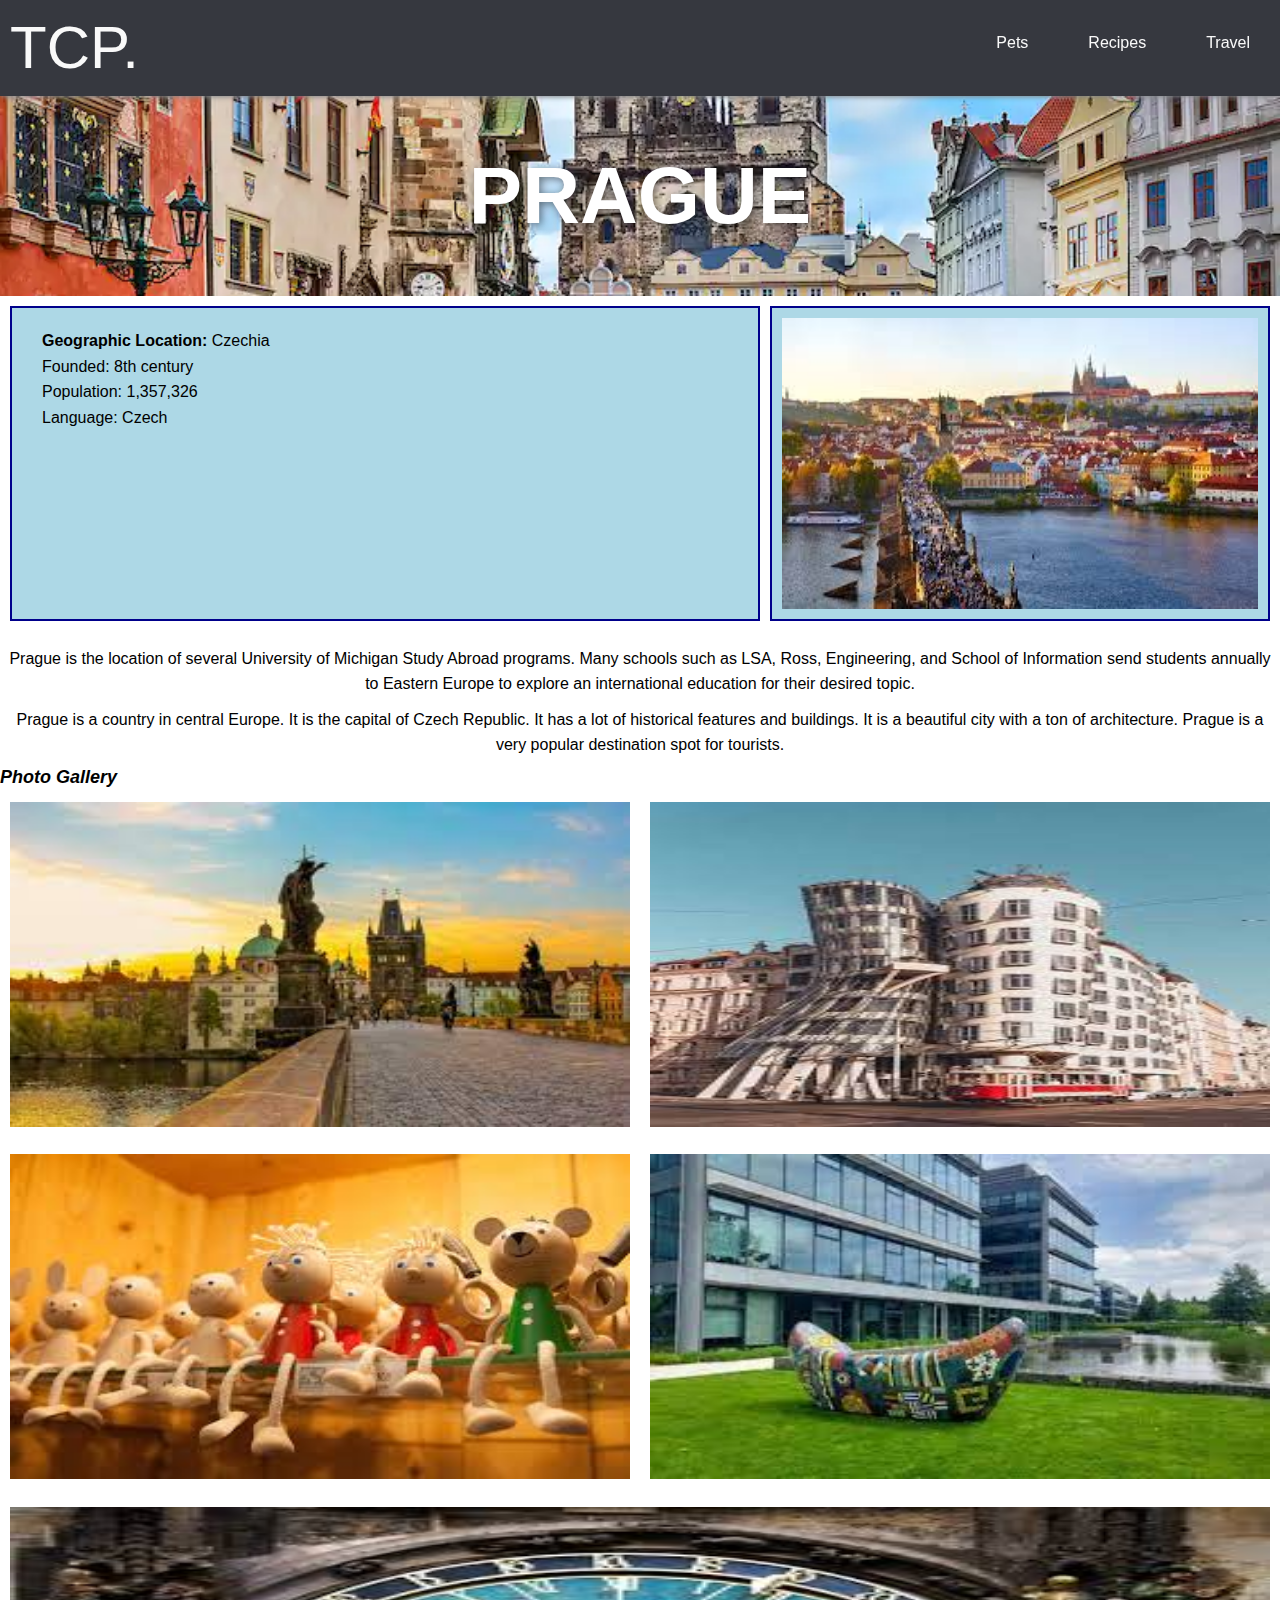
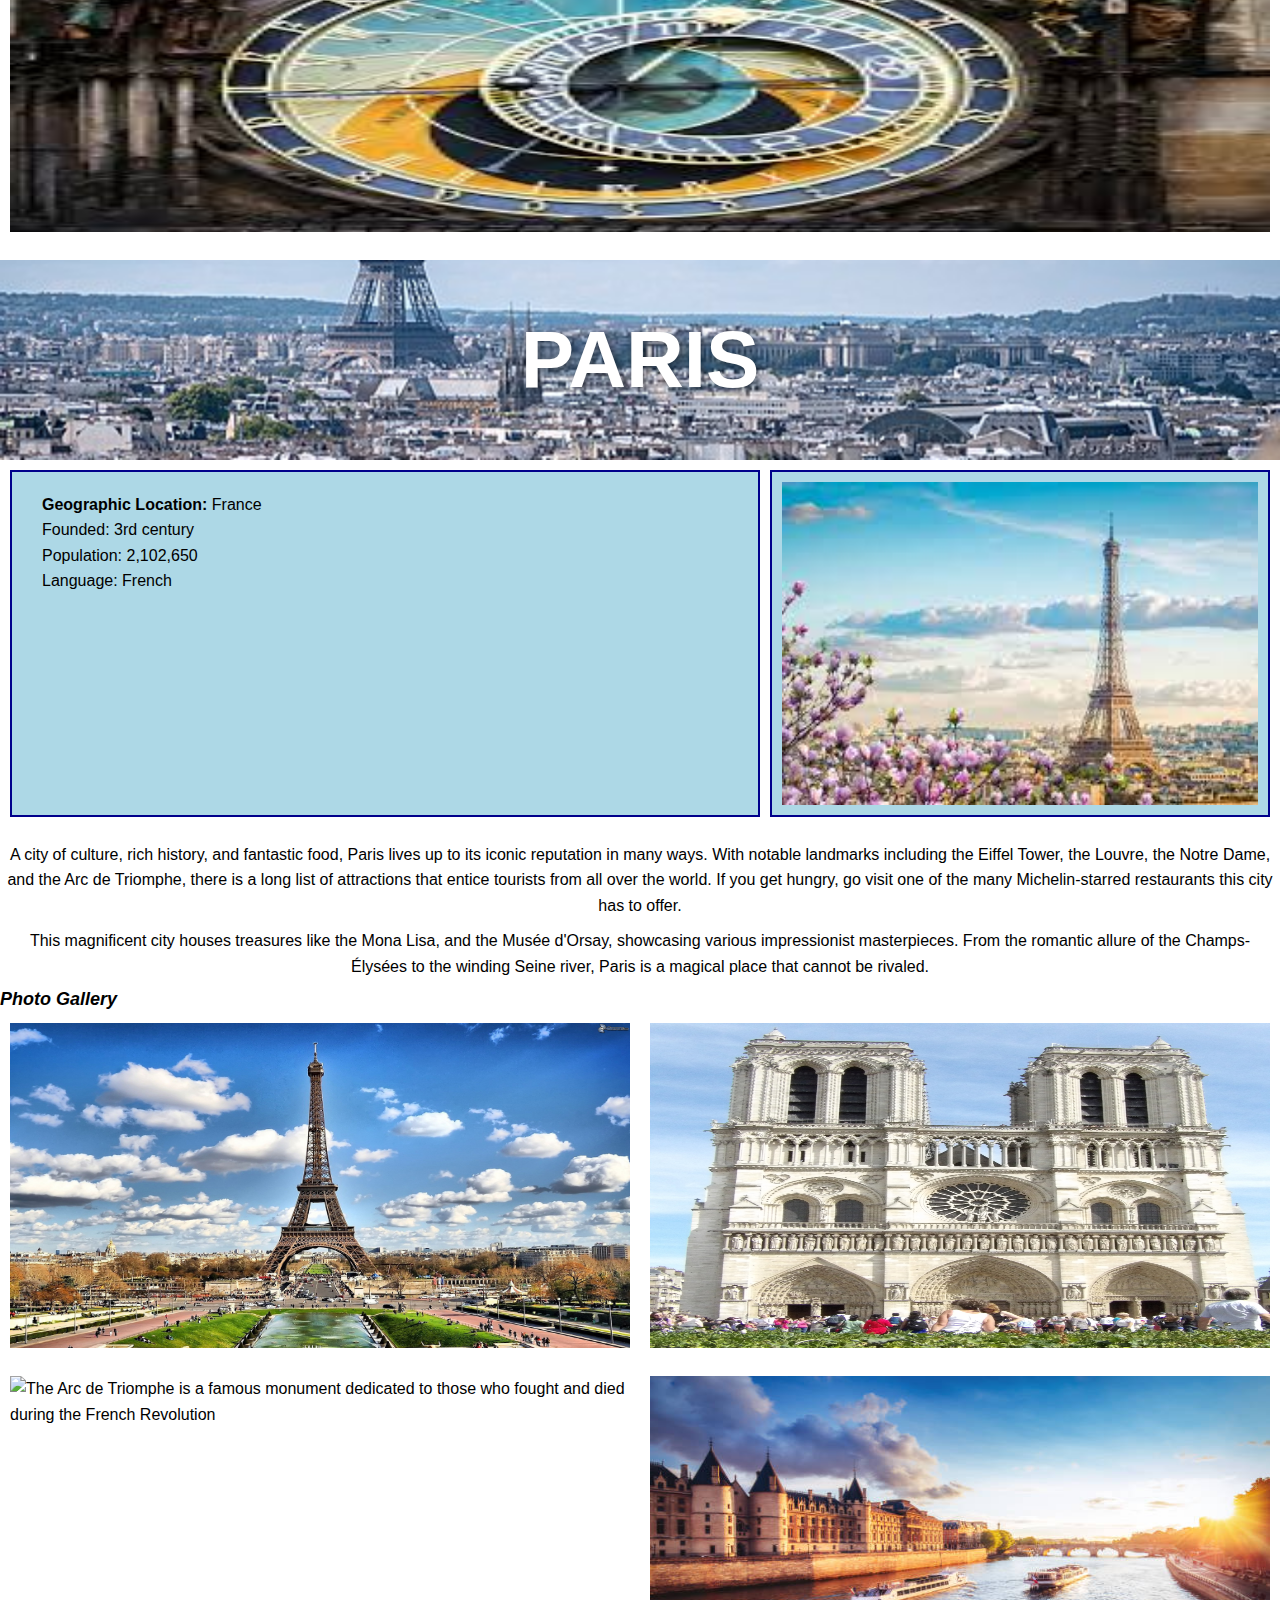
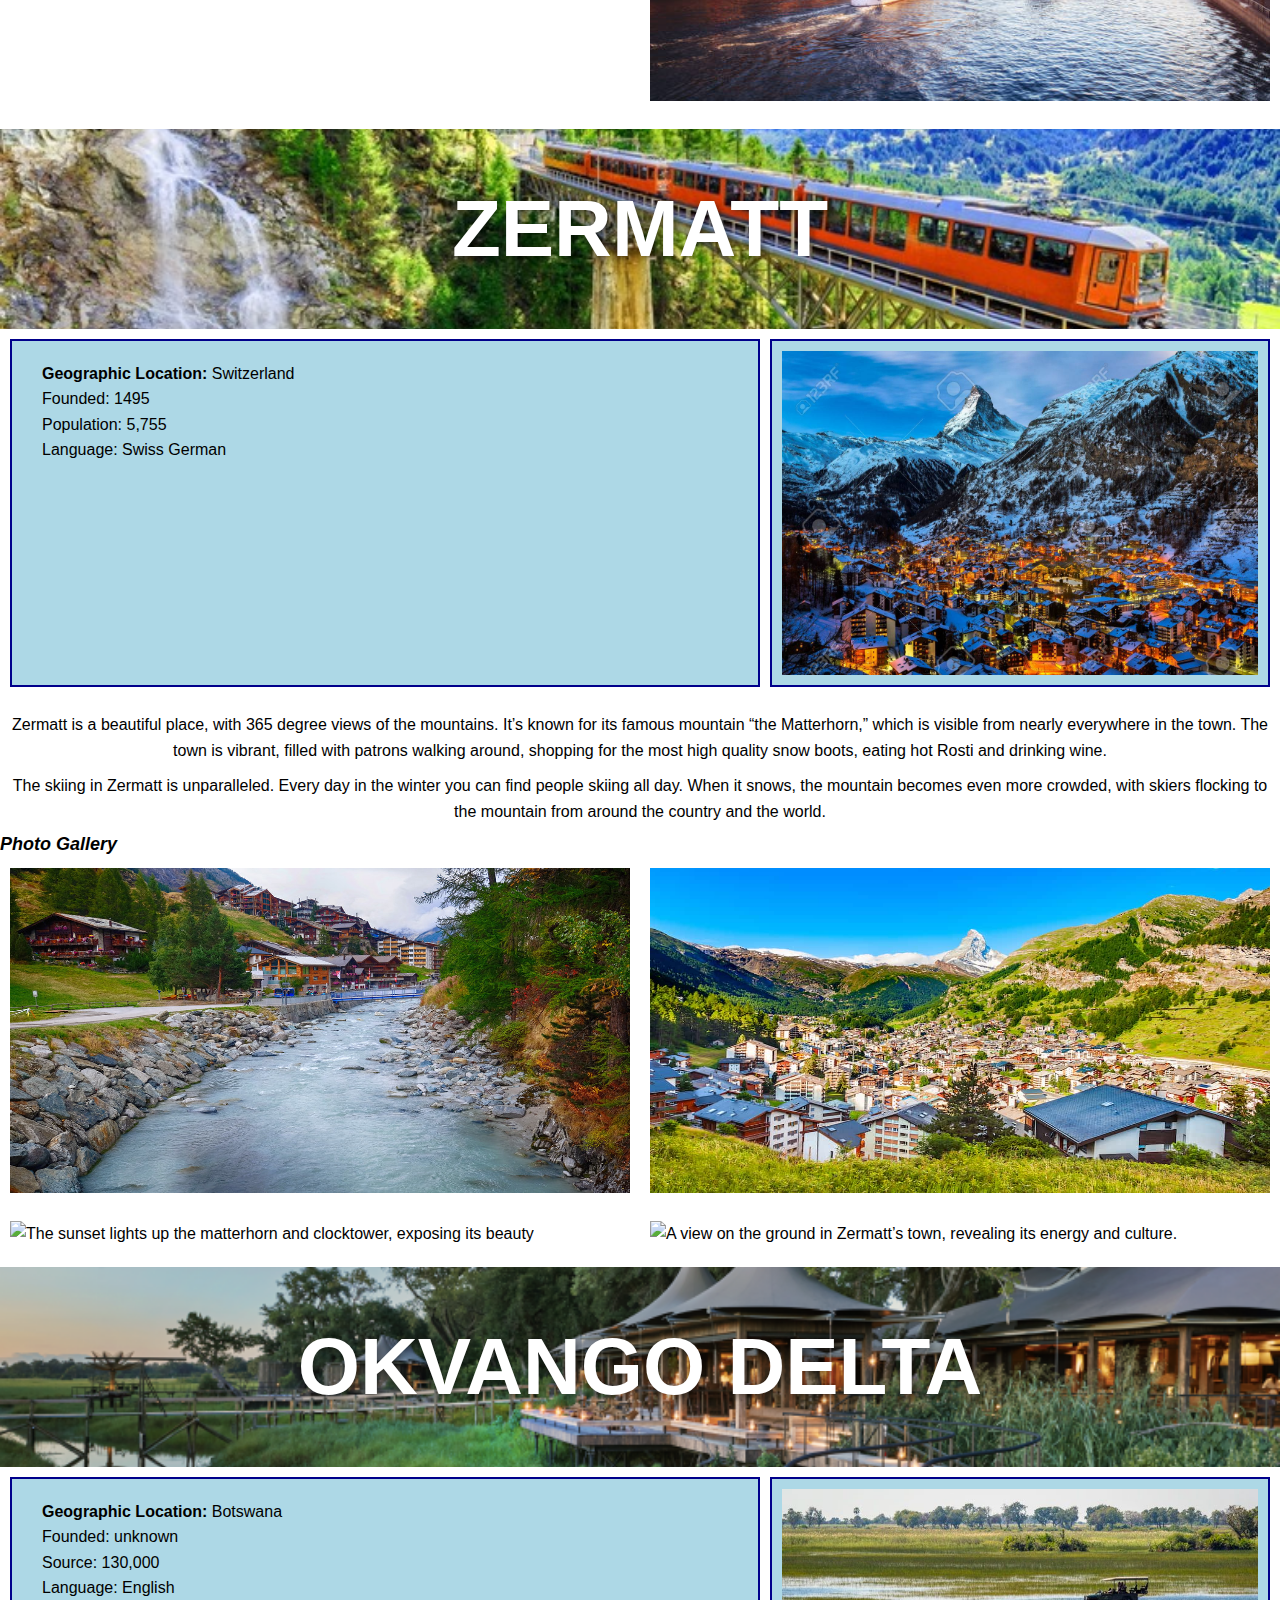
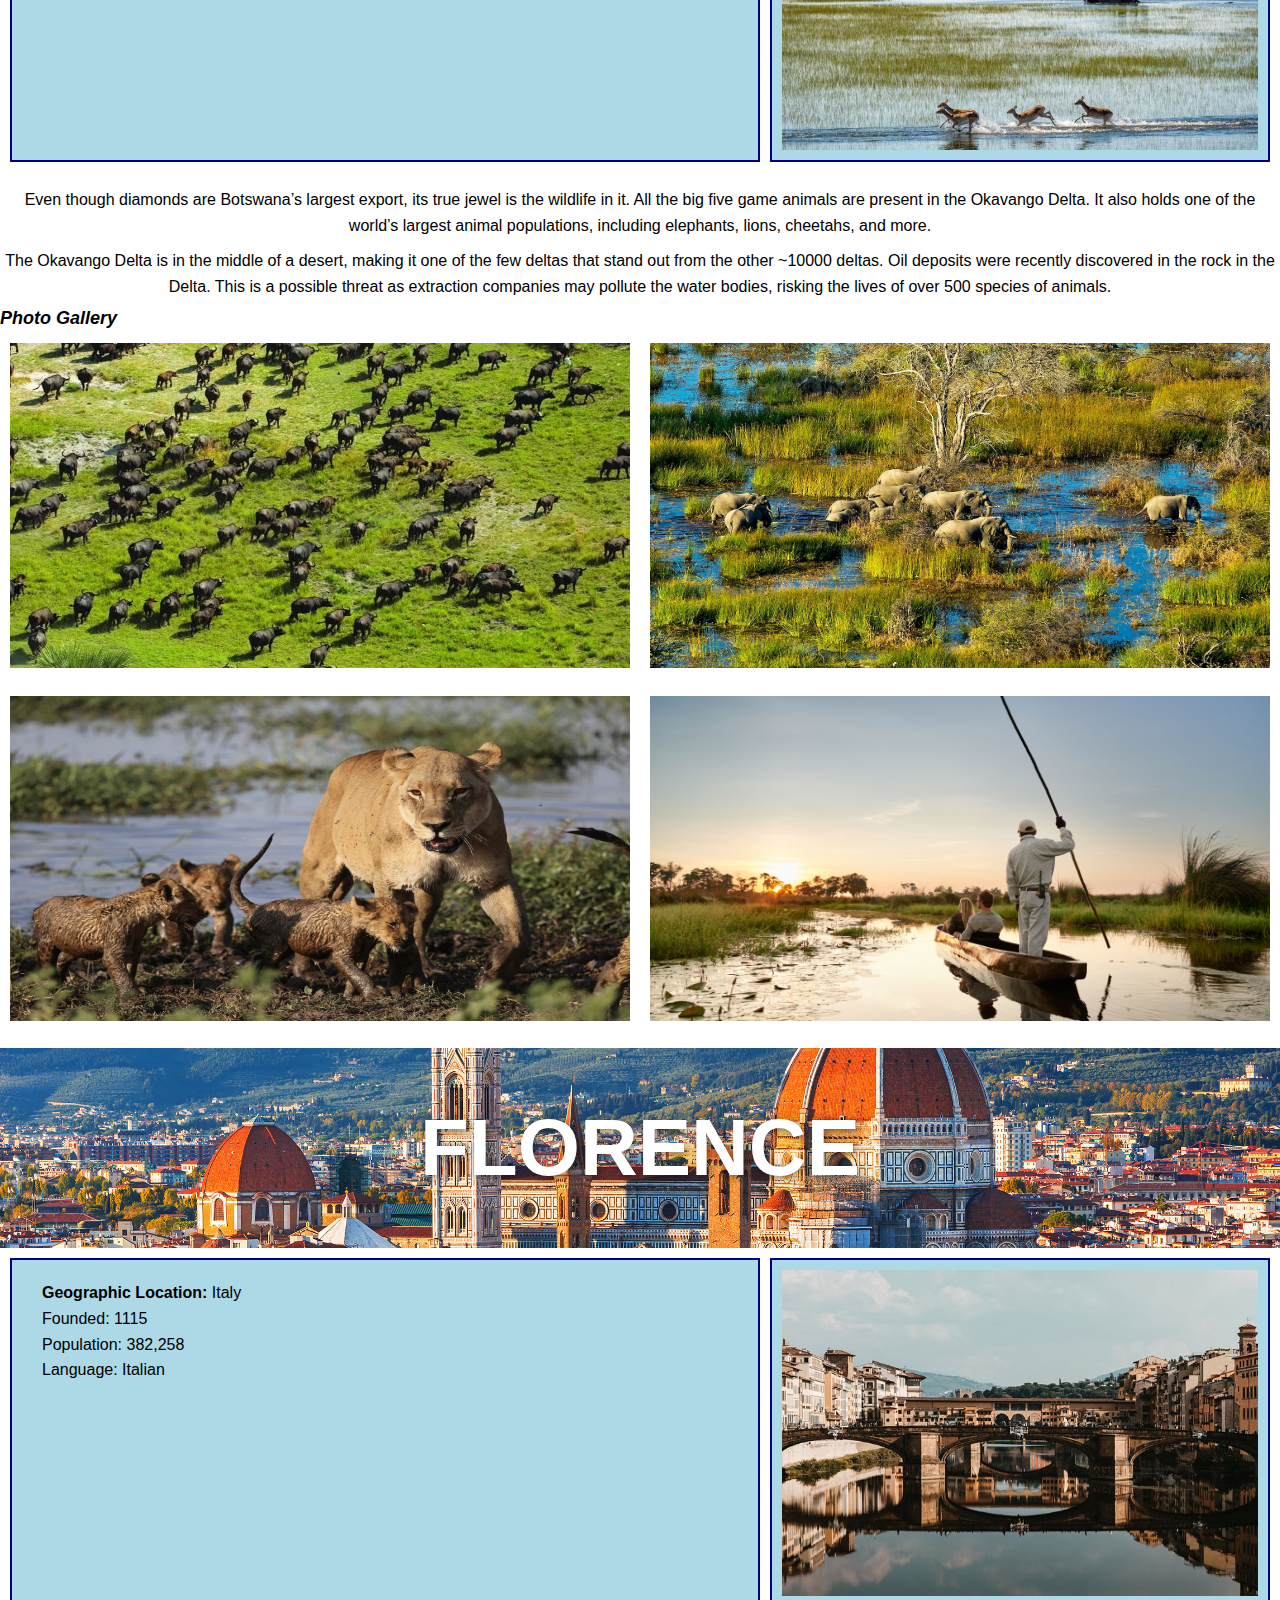
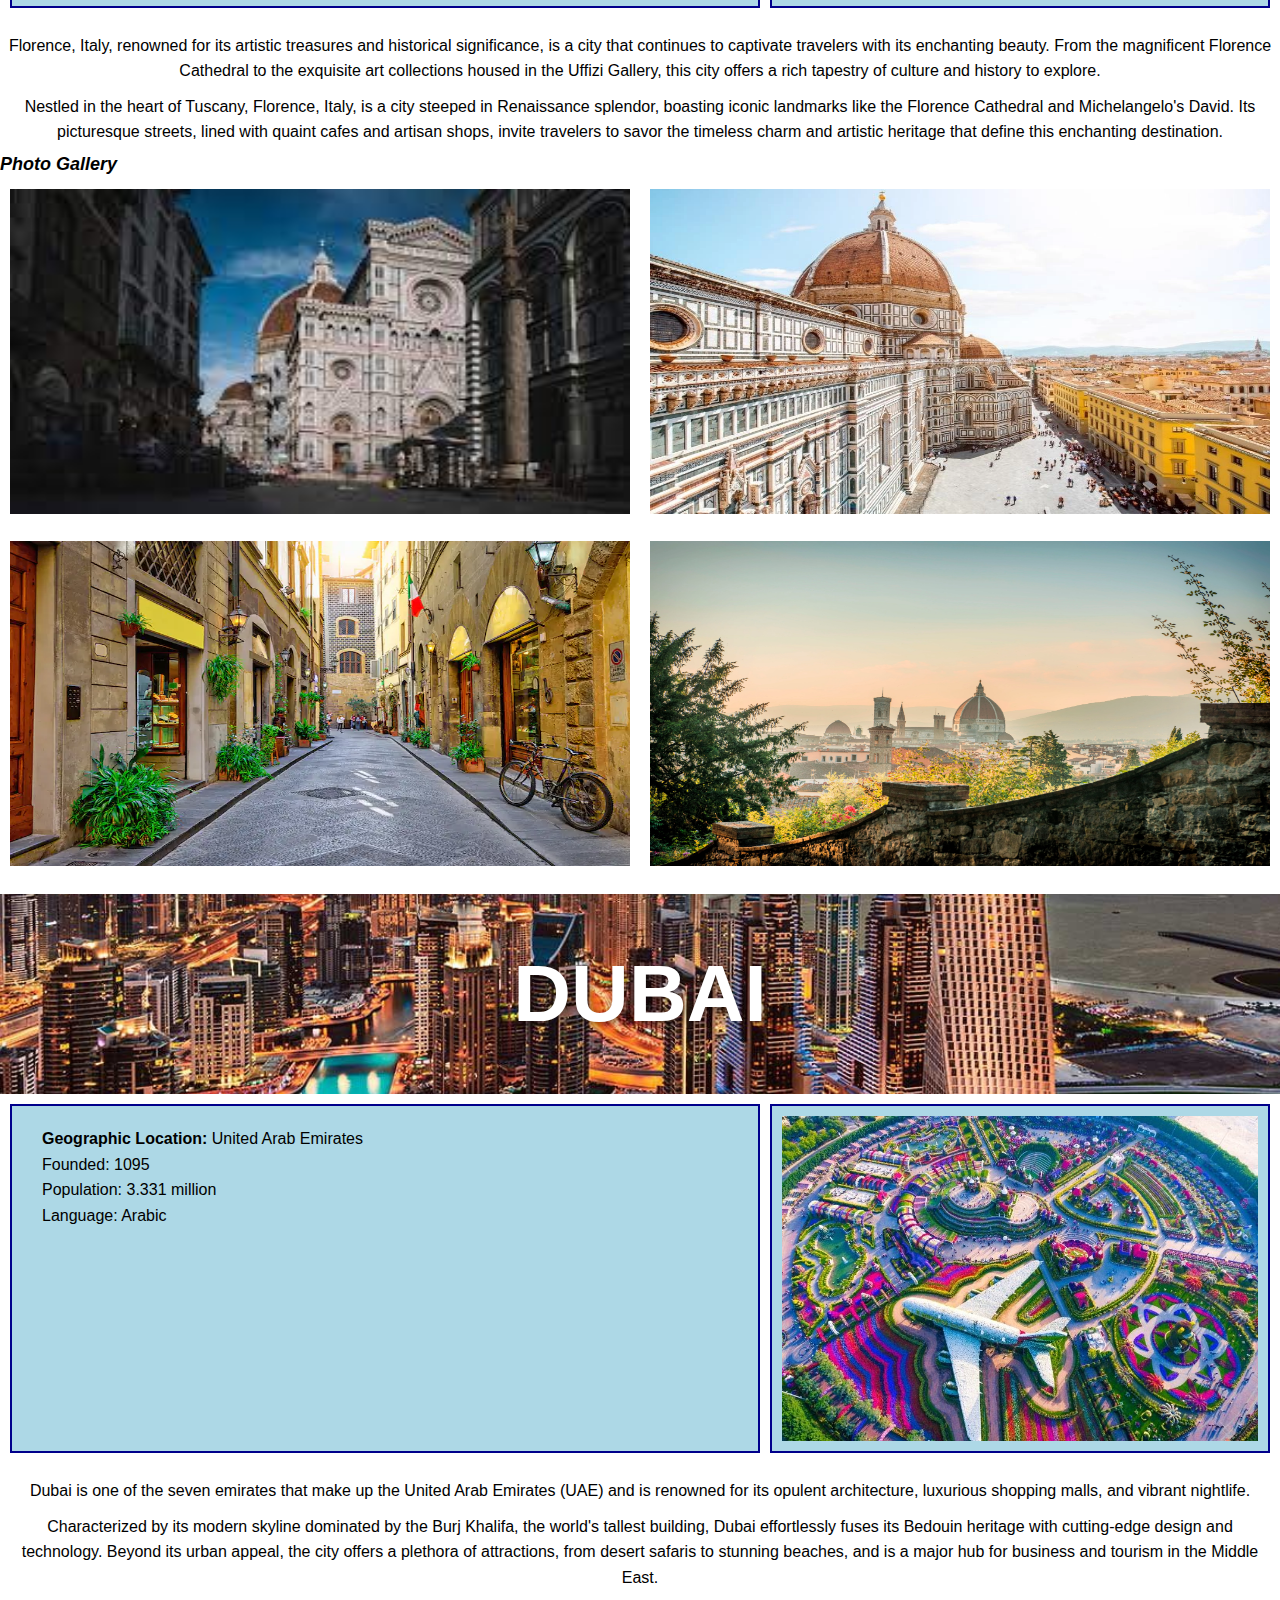
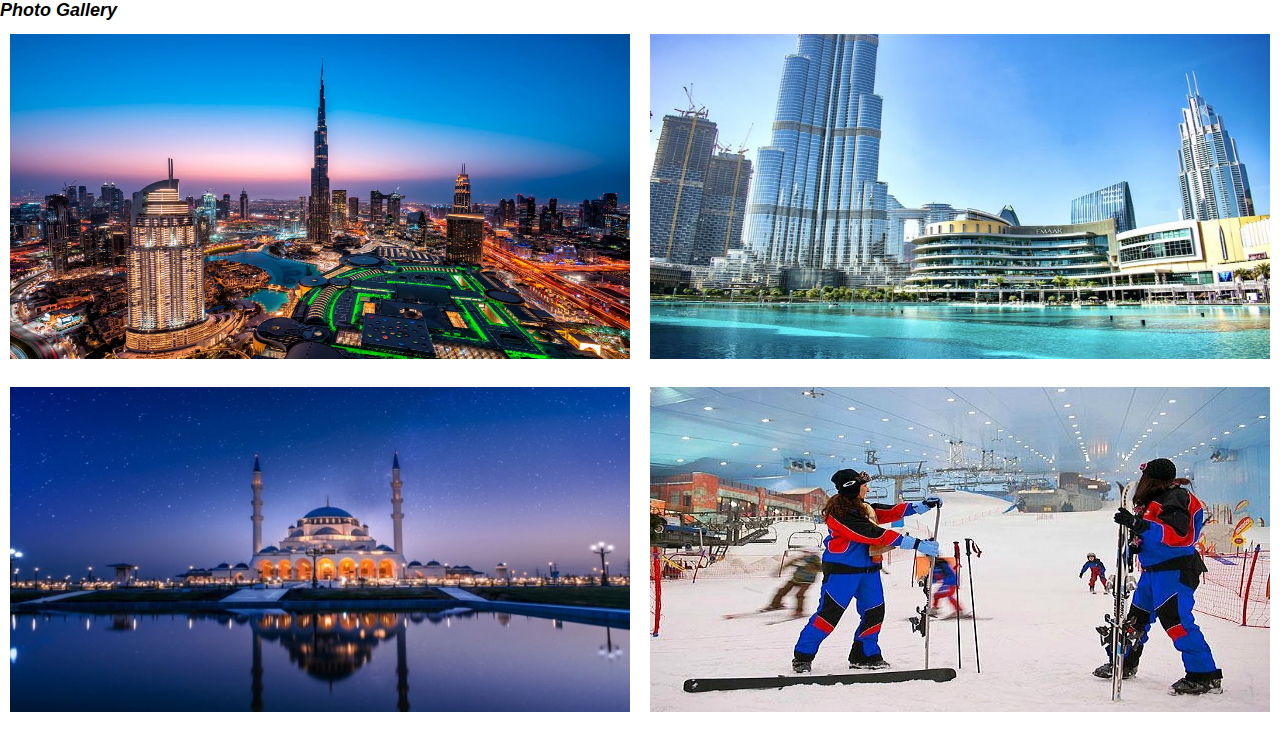
==== index.html @ f6e19e08 "Add files via upload" ====
<!DOCTYPE html>
<html lang="en">
<head>
    <link rel="stylesheet" href="css/reset.css">
    <link rel="stylesheet" href="css/nav.css">
    <link rel="stylesheet" href="css/style.css">
    <title>Travel</title>
</head>
<body>
    <header class="header">
        <a href="#" class="logo">TCP.</a>
        <input class="side-menu" type="checkbox" id="side-menu"/>
        <label class="hamb" for="side-menu"><span class="hamb-line"></span></label>
        <nav class="nav">
            <ul class="menu">
                <li><a href="pets.html">Pets</a></li>
                <li><a href="recipes.html">Recipes</a> </li>
                <li><a href="index.html">Travel</a></li>
            </ul>
        </nav>
    </header>
    <div class="topimg prague">
        <h1 class="location-text">PRAGUE</h1>
    </div>
    <div class="inner-row1">
        <div class="left">
            <ul>
                <b>Geographic Location: </b>Czechia
                <li>Founded: 8th century</li>
                <li>Population: 1,357,326</li>
                <li>Language: Czech</li>
            </ul>
        </div>
        <div class="right">
            <img src=images/praguecity.jpeg alt = "Prague city sunrise">
        </div>
    </div>
    <p>Prague is the location of several University of Michigan Study Abroad programs. Many schools such as LSA, Ross, Engineering, and School of Information send students annually to Eastern Europe to explore an international education for their desired topic. </p>
    <p>Prague is a country in central Europe. It is the capital of Czech Republic. It has a lot of historical features and buildings. It is a beautiful city with a ton of architecture. Prague is a very popular destination spot for tourists.</p>
    <h4>Photo Gallery</h4>
    <div class="inner-row2">
        <div class="grid-cell">
            <img src = images/oldtownprague.jpeg alt = "Picture of Prague statues and skyline at sunset.">
        </div>
        <div class="grid-cell">
            <img src = images/dancinghouse.jpeg alt = "Famous Prague dancing house landmark">
        </div>
        <div class="grid-cell">
            <img src = "images/praguedecor.jpg" alt = "Decorations from Prague market">
        </div>
        <div class="grid-cell">
            <img src = images/prague3.jpg alt = "sculpture in Prague">
        </div>
        <div class="grid-cell">
            <img  src = images/lonelyplanet.jpeg alt = "Prague clock, Lonely Planet, landmark">
        </div>
    </div>

    <div class="topimg paris">
        <h1 class="location-text">PARIS</h1>
    </div>
    <div class="inner-row1">
        <div class="left">
            <ul>
                <b>Geographic Location: </b>France
                <li>Founded: 3rd century</li>
                <li>Population: 2,102,650</li>
                <li>Language: French</li>
            </ul>
        </div>
        <div class="right">
            <img src=images/eiffeltower.jpeg alt = "eiffel tower and flowers">
        </div>
    </div>
    <p>A city of culture, rich history, and fantastic food, Paris lives up to its iconic reputation in many ways. With notable landmarks including the Eiffel Tower, the Louvre, the Notre Dame, and the Arc de Triomphe, there is a long list of attractions that entice tourists from all over the world. If you get hungry, go visit one of the many Michelin-starred restaurants this city has to offer. </p>
    <p>This magnificent city houses treasures like the Mona Lisa, and the Musée d'Orsay, showcasing various impressionist masterpieces. From the romantic allure of the Champs-Élysées to the winding Seine river, Paris is a magical place that cannot be rivaled. </p>
    <h4>Photo Gallery</h4>
    <div class="inner-row2">
        <div class="grid-cell">
            <img src = images/paris_eiffel_tower.jpg alt = "The magnificent Eiffel Tower in all it’s glory.">
        </div>
        <div class="grid-cell">
            <img src = images/paris_notre_dame.jpg alt = "The Notre Dame is an iconic cathedral known for its Gothic features and dark history">
        </div>
        <div class="grid-cell">
            <img src = "images/paris_arc_de_triomphe.jpg" alt = "The Arc de Triomphe is a famous monument dedicated to those who fought and died during the French Revolution">
        </div>
        <div class="grid-cell">
            <img src = images/paris_seine.jpg alt = "Dramatic sunset over the river Seine">
        </div>
    </div>

    <div class="topimg zermatt">
        <h1 class="location-text">ZERMATT</h1>
    </div>
    <div class="inner-row1">
        <div class="left">
            <ul>
                <b>Geographic Location: </b>Switzerland
                <li>Founded: 1495</li>
                <li>Population: 5,755</li>
                <li>Language: Swiss German</li>
            </ul>
        </div>
        <div class="right">
            <img src=images/skyline.jpg alt = "Zermatt Skyline">
        </div>
    </div>
    <p>Zermatt is a beautiful place, with 365 degree views of the mountains. It’s known for its famous mountain “the Matterhorn,” which is visible from nearly everywhere in the town. The town is vibrant, filled with patrons walking around, shopping for the most high quality snow boots, eating hot Rosti and drinking wine.</p>
    <p>The skiing in Zermatt is unparalleled. Every day in the winter you can find people skiing all day. When it snows, the mountain becomes even more crowded, with skiers flocking to the mountain from around the country and the world.</p>
    <h4>Photo Gallery</h4>
    <div class="inner-row2">
        <div class="grid-cell">
            <img src = images/River.jpg alt = "The river flows through the rocks and under the bridge into the town.">
        </div>
        <div class="grid-cell">
            <img src = images/summer_town.jpg alt = "On sunny days in the summer the grass could not be greener in Zermatt, displaying all of the town’s colors">
        </div>
        <div class="grid-cell">
            <img src = "images/matterhorn_clocktower.jpg" alt = "The sunset lights up the matterhorn and clocktower, exposing its beauty">
        </div>
        <div class="grid-cell">
            <img src = images/day_town_foot.jpg alt = "A view on the ground in Zermatt’s town, revealing its energy and culture.">
        </div>
    </div>

    <div class="topimg ok">
        <h1 class="location-text">OKVANGO DELTA</h1>
    </div>
    <div class="inner-row1">
        <div class="left">
            <ul>
                <b>Geographic Location: </b>Botswana
                <li>Founded: unknown</li>
                <li>Source: 130,000</li>
                <li>Language: English</li>
            </ul>
        </div>
        <div class="right">
            <img src=images/okavango_delta_impala_crossing.jpg alt = "Okavango Delta Impala Crossing">
        </div>
    </div>
    <p>Even though diamonds are Botswana’s largest export, its true jewel is the wildlife in it. All the big five game animals are present in the Okavango Delta. It also holds one of the world’s largest animal populations, including elephants, lions, cheetahs, and more. </p>
    <p>The Okavango Delta is in the middle of a desert, making it one of the few deltas that stand out from the other ~10000 deltas. Oil deposits were recently discovered in the rock in the Delta. This is a possible threat as extraction companies may pollute the water bodies, risking the lives of over 500 species of animals. </p>
    <h4>Photo Gallery</h4>
    <div class="inner-row2">
        <div class="grid-cell">
            <img src = images/okavango_delta_buffalo.jpg alt = "The river flows through the rocks and under the bridge into the town.">
        </div>
        <div class="grid-cell">
            <img src = images/okavango_delta_elephants.jpg alt = "A herd of elephants walk through swampy ground of the Delta.">
        </div>
        <div class="grid-cell">
            <img src = "images/okavango_delta_lions.jpg" alt = "A lioness with her three cubs covered in mud.">
        </div>
        <div class="grid-cell">
            <img src = images/okavango_delta_mokoro.jpg alt = "A guide taking tourists through the river with both sides covered by lush grass in a canoe-shaped boat called a mokoro.">
        </div>
    </div>

    <div class="topimg florence">
        <h1 class="location-text">FLORENCE</h1>
    </div>
    <div class="inner-row1">
        <div class="left">
            <ul>
                <b>Geographic Location: </b>Italy
                <li>Founded: 1115</li>
                <li>Population: 382,258</li>
                <li>Language: Italian</li>
            </ul>
        </div>
        <div class="right">
            <img src=images/bridges_florence.jpeg alt = "Bridges in Florence">
        </div>
    </div>
    <p>Florence, Italy, renowned for its artistic treasures and historical significance, is a city that continues to captivate travelers with its enchanting beauty. From the magnificent Florence Cathedral to the exquisite art collections housed in the Uffizi Gallery, this city offers a rich tapestry of culture and history to explore.</p>
    <p>Nestled in the heart of Tuscany, Florence, Italy, is a city steeped in Renaissance splendor, boasting iconic landmarks like the Florence Cathedral and Michelangelo's David. Its picturesque streets, lined with quaint cafes and artisan shops, invite travelers to savor the timeless charm and artistic heritage that define this enchanting destination.</p>
    <h4>Photo Gallery</h4>
    <div class="inner-row2">
        <div class="grid-cell">
            <img src = images/clock_florence.jpeg alt = "A clock tower in florence">
        </div>
        <div class="grid-cell">
            <img src = images/florence_city.webp alt = "A gorgeous building in Florence">
        </div>
        <div class="grid-cell">
            <img src = "images/florence_streets.webp" alt = "Daily life in the Florence streets">
        </div>
        <div class="grid-cell">
            <img src = images/skyline_florence.webp alt = "Florence in the distance">
        </div>
    </div>

    <div class="topimg dubai">
        <h1 class="location-text">DUBAI</h1>
    </div>
    <div class="inner-row1">
        <div class="left">
            <ul>
                <b>Geographic Location: </b>United Arab Emirates
                <li>Founded: 1095</li>
                <li>Population: 3.331 million</li>
                <li>Language: Arabic</li>
            </ul>
        </div>
        <div class="right">
            <img src=images/dubai_garden.jpg alt = "Famous garden in Dubai">
        </div>
    </div>
    <p>Dubai is one of the seven emirates that make up the United Arab Emirates (UAE) and is renowned for its opulent architecture, luxurious shopping malls, and vibrant nightlife. </p>
    <p>Characterized by its modern skyline dominated by the Burj Khalifa, the world's tallest building, Dubai effortlessly fuses its Bedouin heritage with cutting-edge design and technology. Beyond its urban appeal, the city offers a plethora of attractions, from desert safaris to stunning beaches, and is a major hub for business and tourism in the Middle East.</p>
    <h4>Photo Gallery</h4>
    <div class="inner-row2">
        <div class="grid-cell">
            <img src = images/dubai_burj.jpg alt = "A clock tower in florence">
        </div>
        <div class="grid-cell">
            <img src = images/dubai_mall.jpg alt = "An outdoor mall setting in Dubai with many shops surrounding multiple buildings.">
        </div>
        <div class="grid-cell">
            <img src = "images/dubai_grand_mosque.jpg" alt = "Famous grand mosque in Dubai">
        </div>
        <div class="grid-cell">
            <img src = images/dubai_ski.jpg alt = "Indoor skiing in Dubai">
        </div>
    </div>
</body>
---- css/nav.css ----
.header{
    background-color: #36383F;
    box-shadow: 1px 1px 5px 0px #85888C;
    position: sticky;
    top: 0;
    width: 100%;
}

.logo{
    display: inline-block;
    color: #f9f9f9;
    font-size: 60px;
    margin-left: 10px;
}

.nav{
    width: 100%;
    height: 100%;
    position: fixed;
    background-color: #36383F;
    overflow: hidden;
}

.menu a{
    display: block;
    padding: 30px;
    color: #f9f9f9;
}
.menu a:hover{
    background-color: #85888C;
}
.nav{
    max-height: 0;
    transition: max-height .5s ease-out;
    background-color: #36383F;
}

.hamb{
    cursor: pointer;
    float: right;
    padding: 40px 20px;
}

.hamb-line {
    background: #f9f9f9;
    display: block;
    height: 3px;
    position: relative;
    width: 24px;

}

.hamb-line::before,
.hamb-line::after{
    background: #f9f9f9;
    content: '';
    display: block;
    height: 100%;
    position: absolute;
    transition: all .2s ease-out;
    width: 100%;
}
.hamb-line::before{
    top: 5px;
}
.hamb-line::after{
    top: -5px;
}

.side-menu {
    display: none;
}

.side-menu:checked ~ nav{
    max-height: 100%;
}
.side-menu:checked ~ .hamb .hamb-line {
    background: transparent;
}
.side-menu:checked ~ .hamb .hamb-line::before {
    transform: rotate(-45deg);
    top:0;
}
.side-menu:checked ~ .hamb .hamb-line::after {
    transform: rotate(45deg);
    top:0;
}

@media (min-width: 768px) {
    .nav{
        max-height: none;
        top: 0;
        position: relative;
        float: right;
        width: fit-content;
        background-color: transparent;
    }
    .menu li{
        float: left;
    }
    .menu a:hover{
        background-color: transparent;
        color: #85888C;

    }

    .hamb{
        display: none;
    }
}
---- css/style.css ----
* {
    margin: 0;
    padding: 0;
    box-sizing: border-box;
}

body {
    font-family: Arial, sans-serif; /* Just to make it look a bit nicer */
    line-height: 1.6; /* Just to make it look a bit nicer */
}

/* Styling for main-row and inner rows */
.main-row {
    padding-top: 10px;
    margin-bottom: 20px; /* Add space between main rows */
}
.inner-row1{
    padding: 10px;
}
.inner-row1, .inner-row2 {
    display: flex;
    flex: 1; /* Each inner row will take up half the height of the main row */
    margin-bottom: 10px; /* Add space between inner rows */
}

/* Styling for columns inside inner-row1 */
.inner-row1 .left {
    flex: 60%;
    background-color: lightblue;
    border: 2px solid darkblue;
    margin-right: 10px;
    padding: 20px;
}
.inner-row1 .right {
    flex: 40%;
    background-color: lightblue;
    border: 2px solid darkblue;
    padding: 10px;
}

/* Styling for 2x2 grid inside inner-row2 */
.inner-row2 {
    flex-wrap: wrap;
}
.grid-cell {
    flex-basis: 50%; /* Takes up half the width of the parent */
    flex-grow: 1; /* Allow it to grow and take up the available space */
    padding: 10px;
}

h2{
    font-size: 40px;
}

img {
    width: 100%;
    height: 100%;
    object-fit: fill;
    object-position: center;
}

.inner-row2 img {
    height: 325px
}

h3{
    font-weight: bold;
    font-size: 25px;
    text-align: center;
}

h4{
    font-size: 18px;
    font-style: italic;
    font-weight: bold;
}
ul {
    padding-left: 10px;
}
ol {
    list-style-type: decimal;
    list-style-position: inside;
    padding-left: 1em;
    margin-top: 1em;
    margin-bottom: 1em;
}
p{
    text-align: center;
    padding: 5px;
}
.topimg {
    /* Replace the URL below with your image URL */
    background-size: cover;  /* Cover the viewport */
    background-position: center;  /* Center the image */
    background-repeat: no-repeat;  /* Do not repeat the image */
    width: 100%;  /* Make sure the div spans the full width */
    height: 200px;  /* Span the full viewport height */
    display: flex;  /* Use flex to center the text */
    align-items: center;  /* Center the text vertically */
    justify-content: center;  /* Center the text horizontally */
}
.prague{
    background-image: url('../images/prague_one.webp');
}
.ok{
    background-image: url('../images/safari_lodge.webp');
}
.paris{
    background-image: url('../images/paris_daytime.jpg');
}
.zermatt{
    background-image: url('../images/geneva_to_zermatt.jpeg');
}
.florence{
    background-image: url('../images/florence.jpeg');
}
.dubai{
    background-image: url('../images/dubai_dusk.jpg');
}
.location-text {
    color: white;  /* Make the text white for better visibility */
    font-size: 5rem;  /* Increase the font size */
    font-weight: bold;
    font-family: Arial, Helvetica, sans-serif;
    text-shadow: 2px 2px 8px rgba(0, 0, 0, 0.5);  /* Add a text shadow for better readability */
}

b{
    font-weight: bold;
}
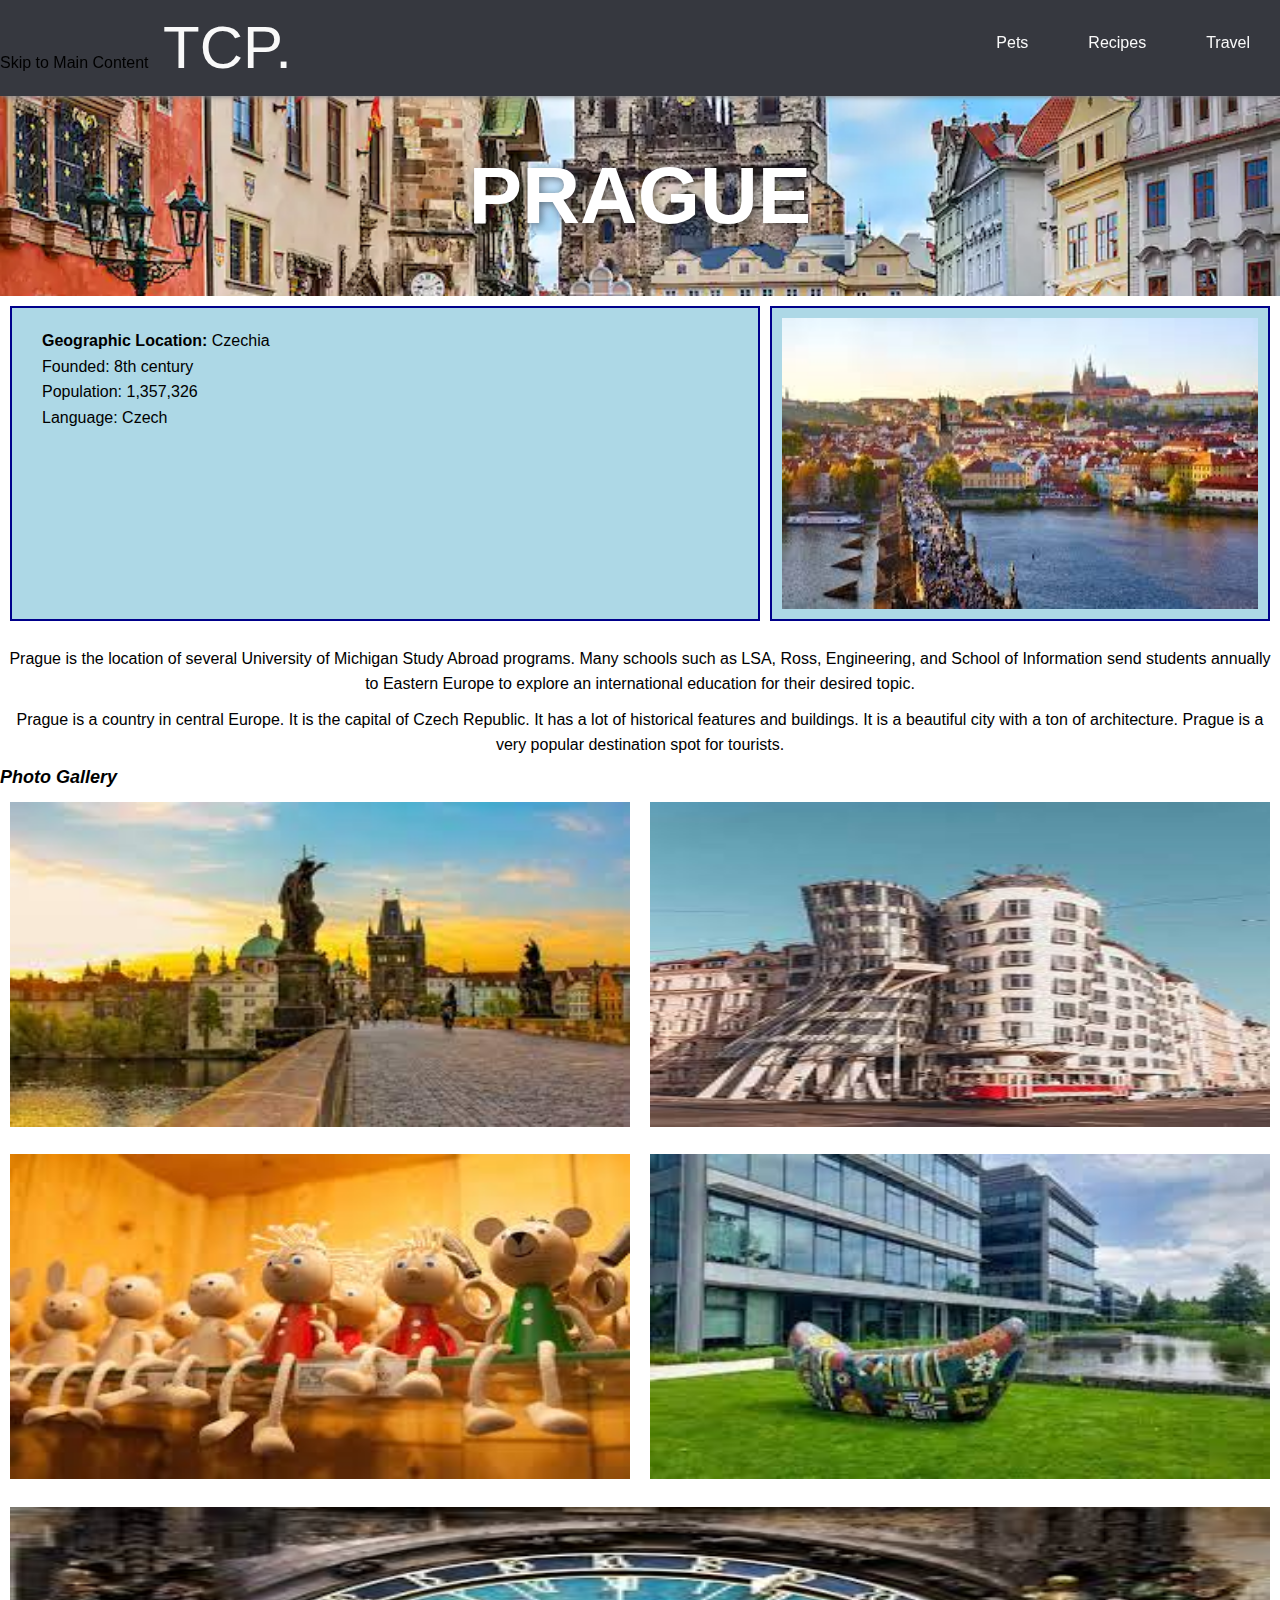
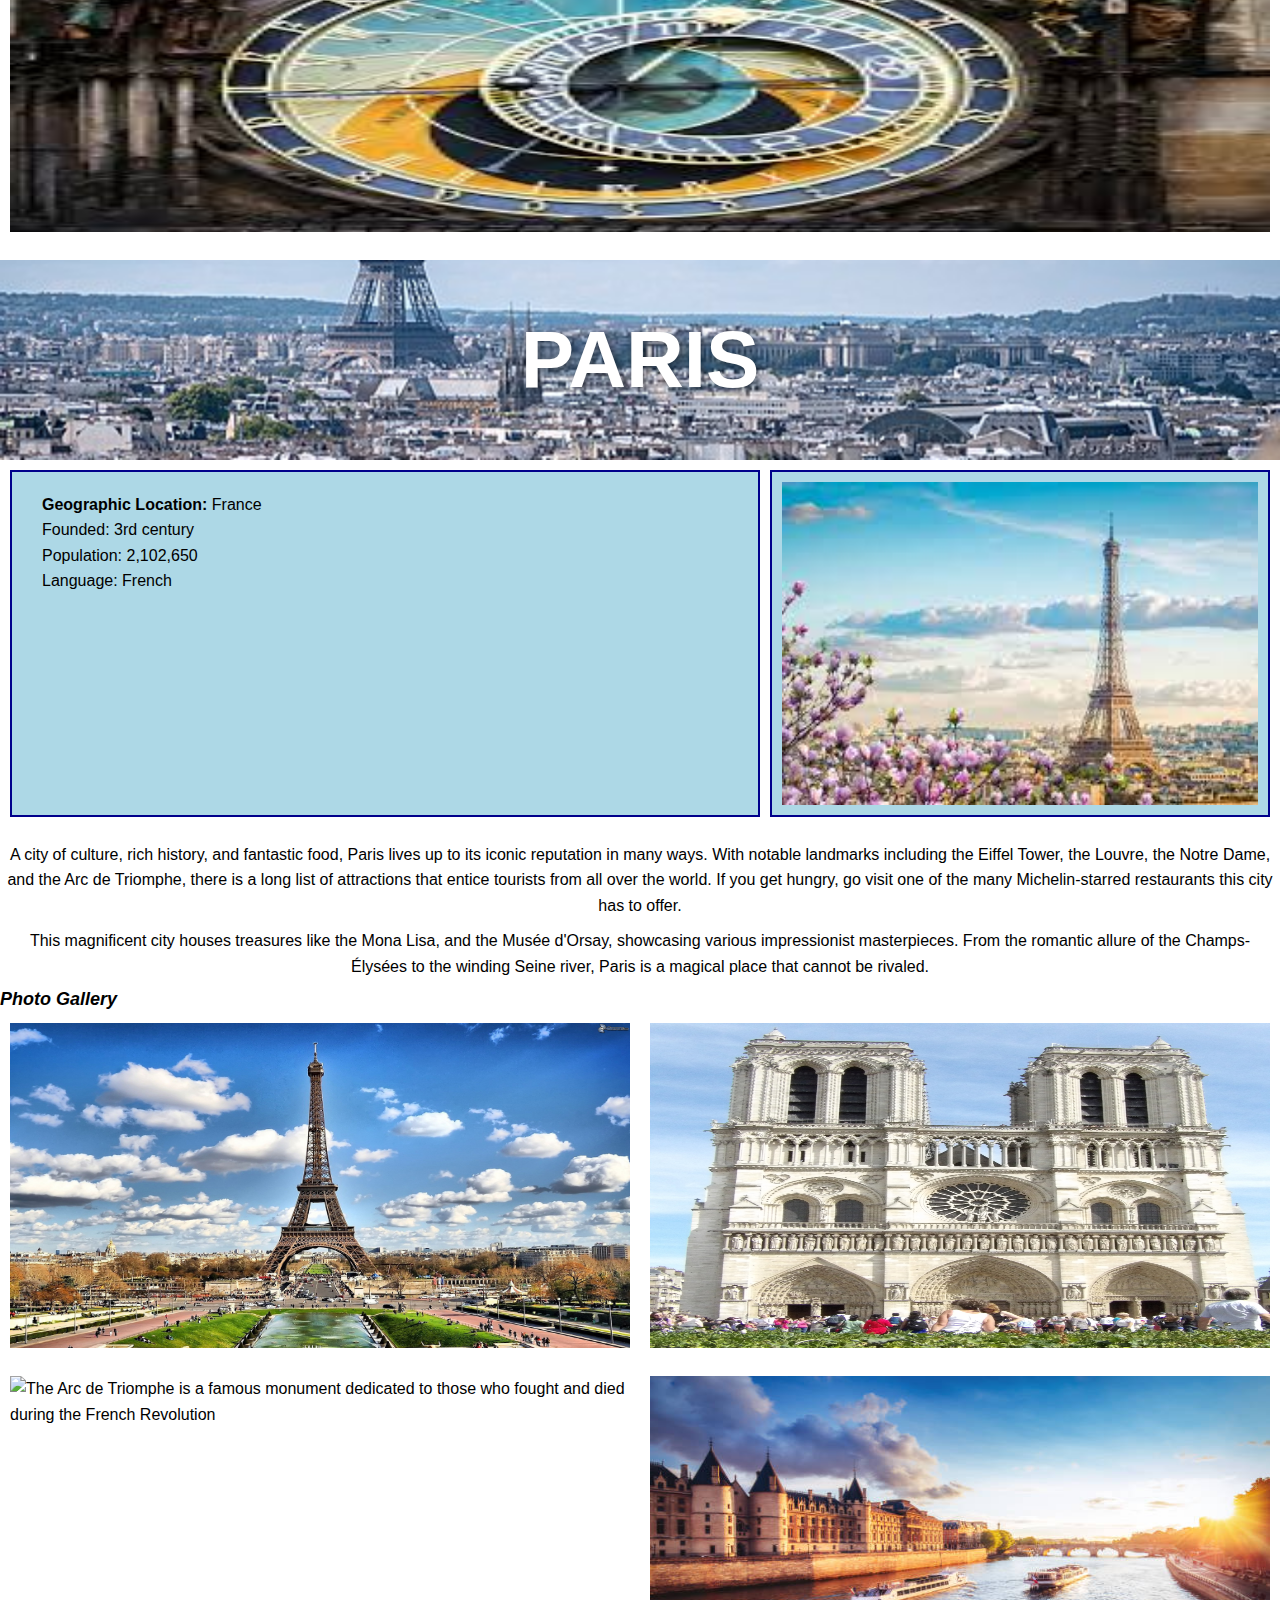
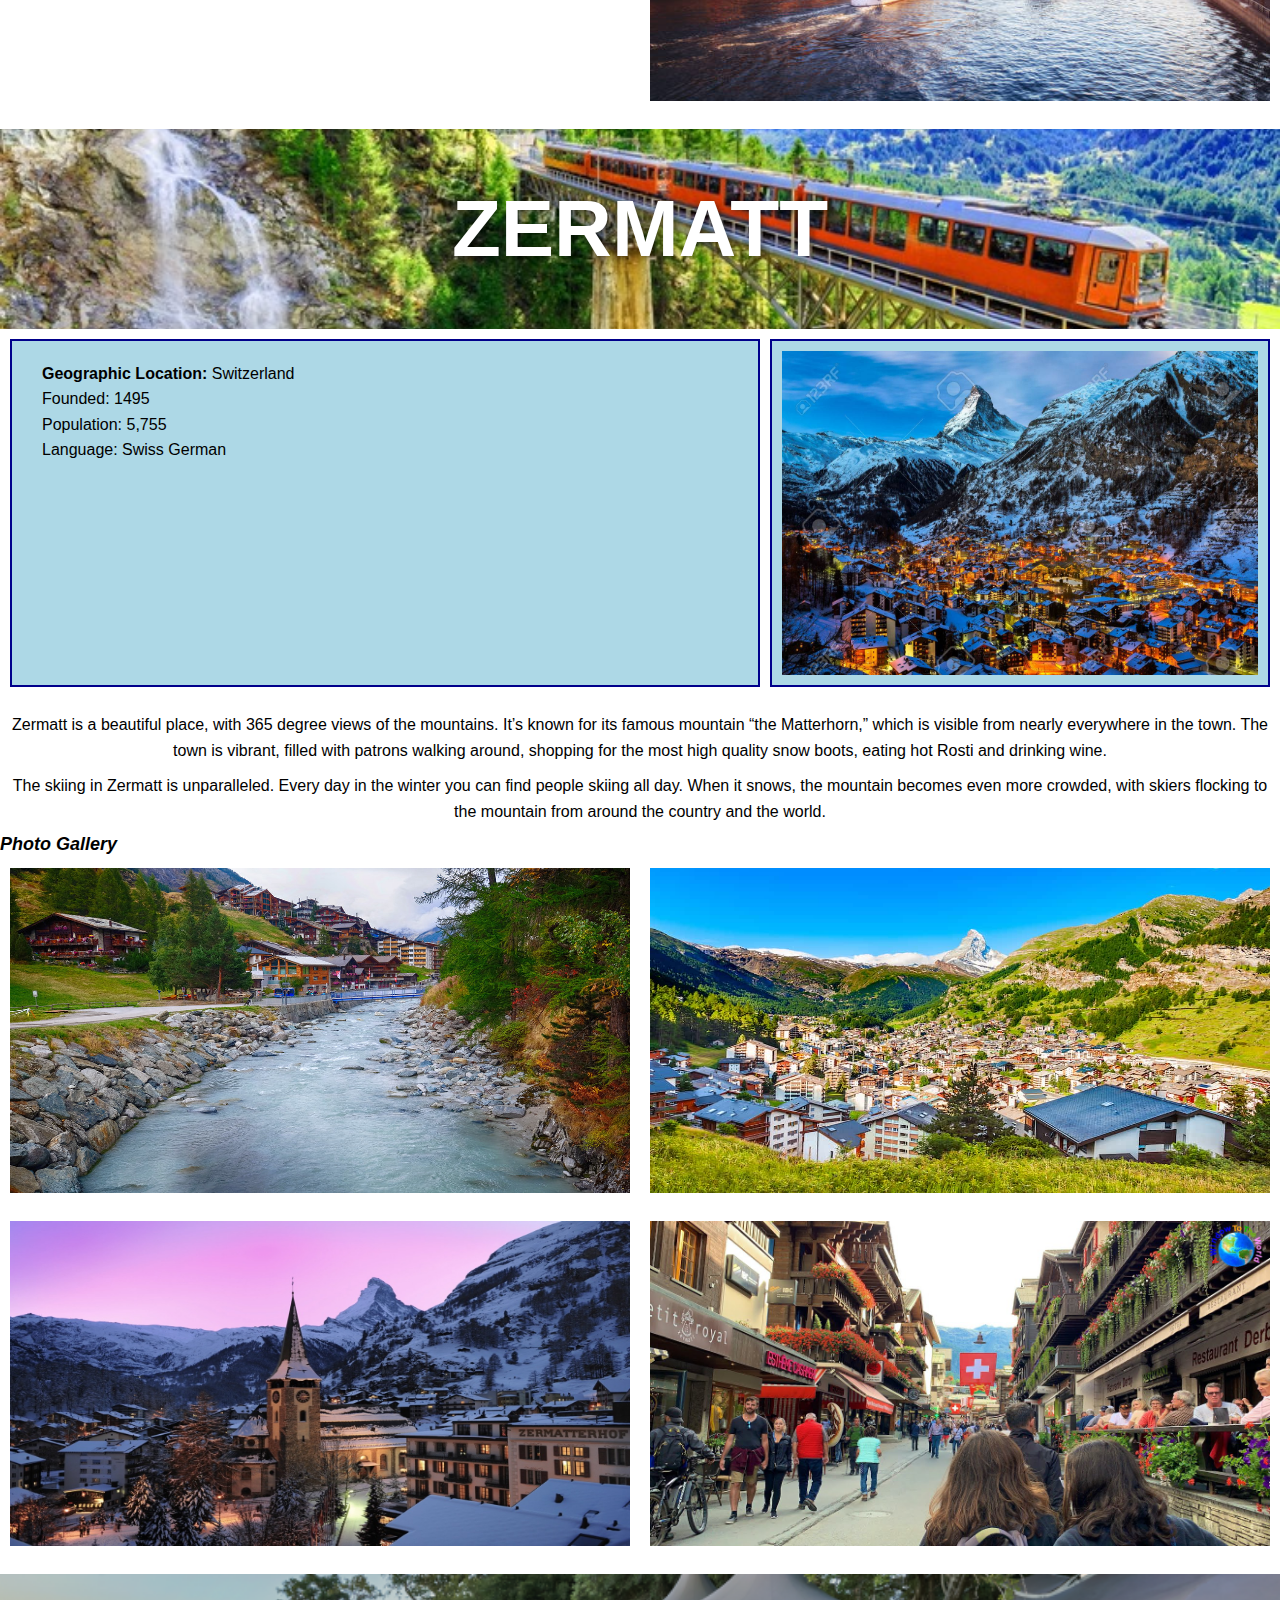
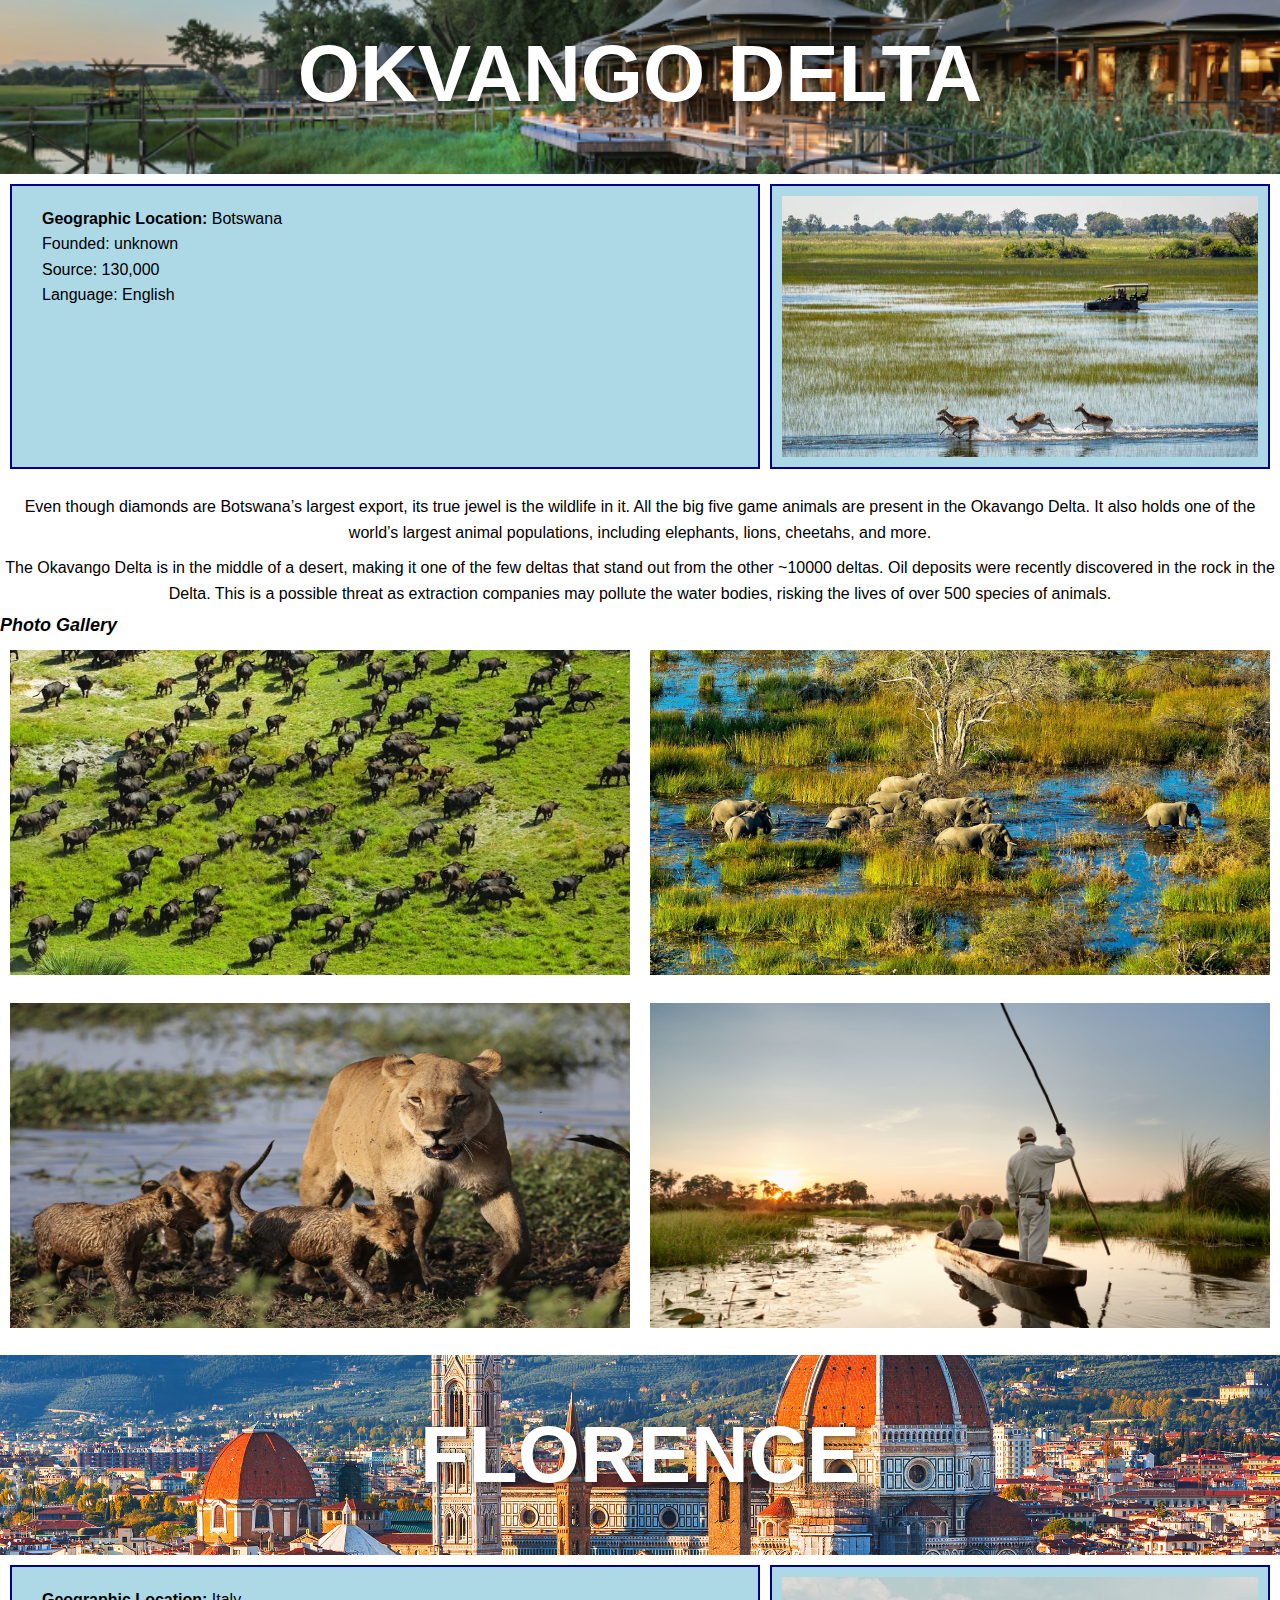
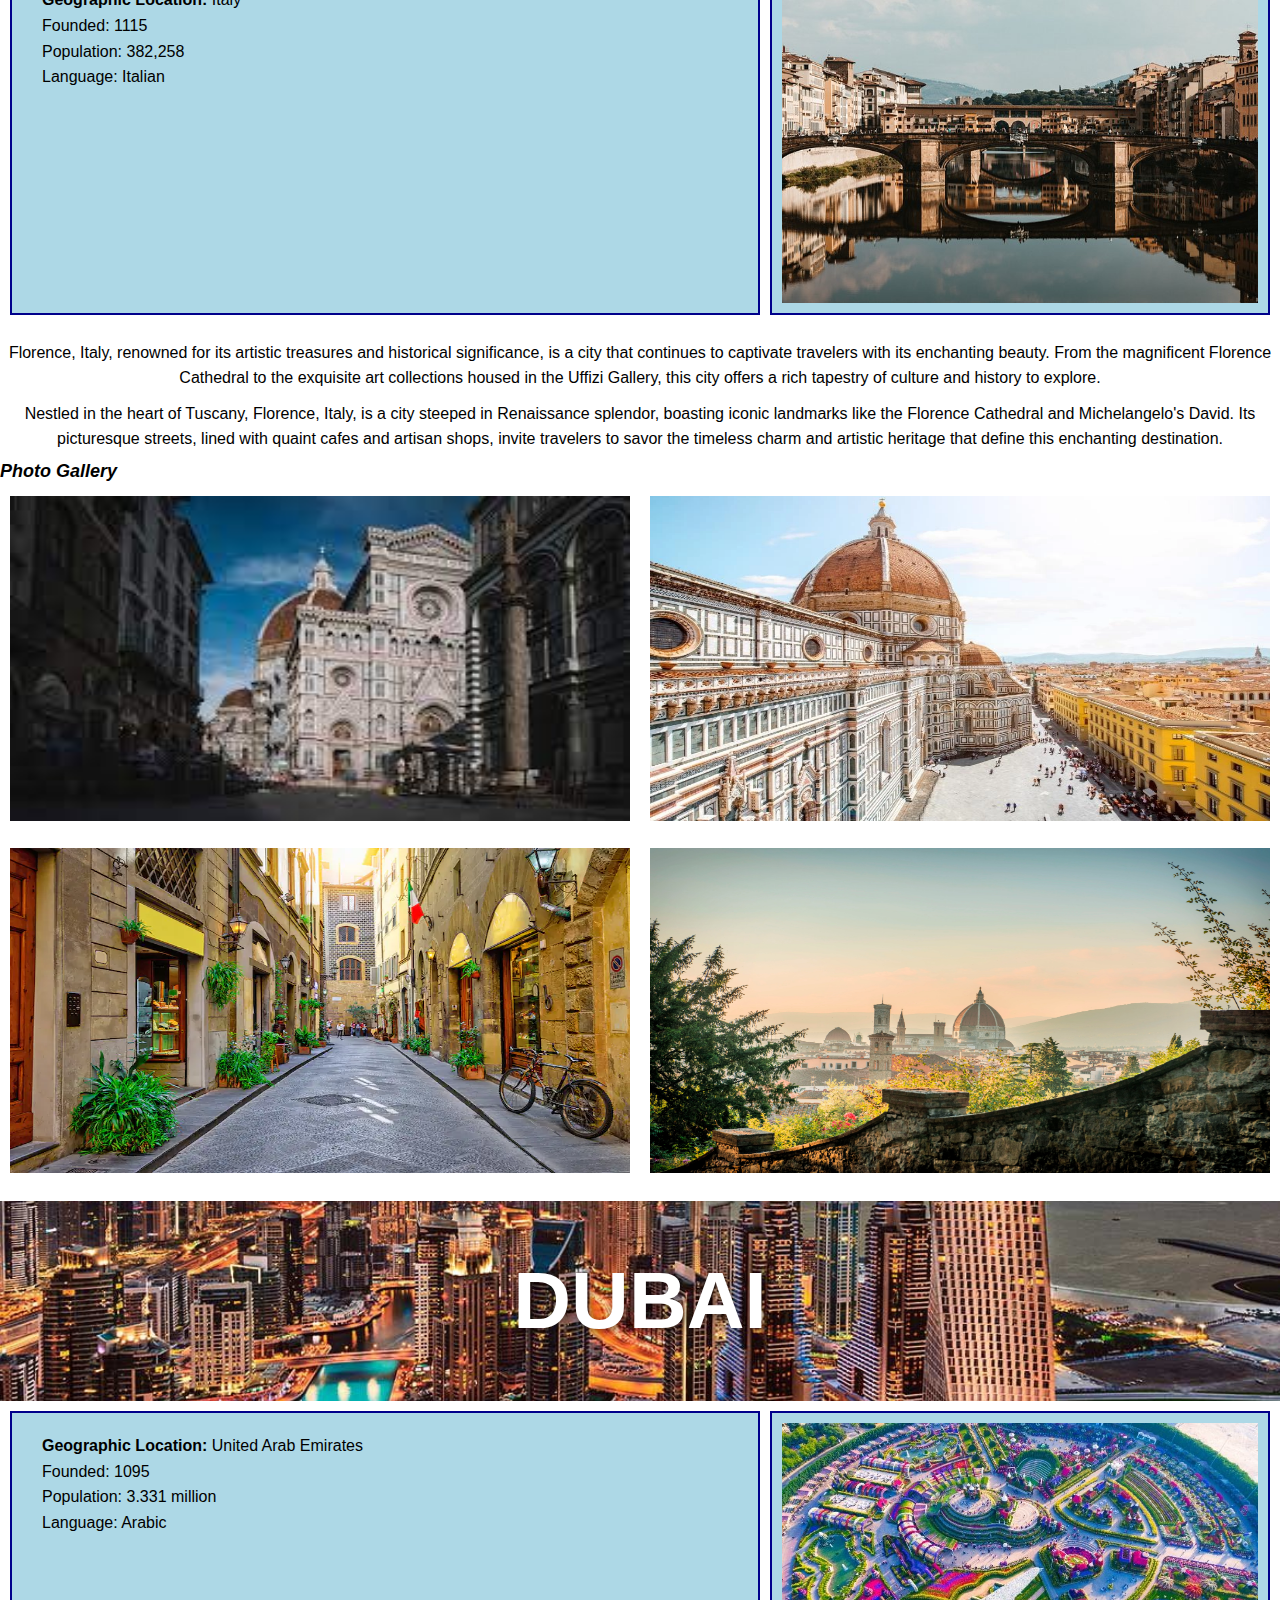
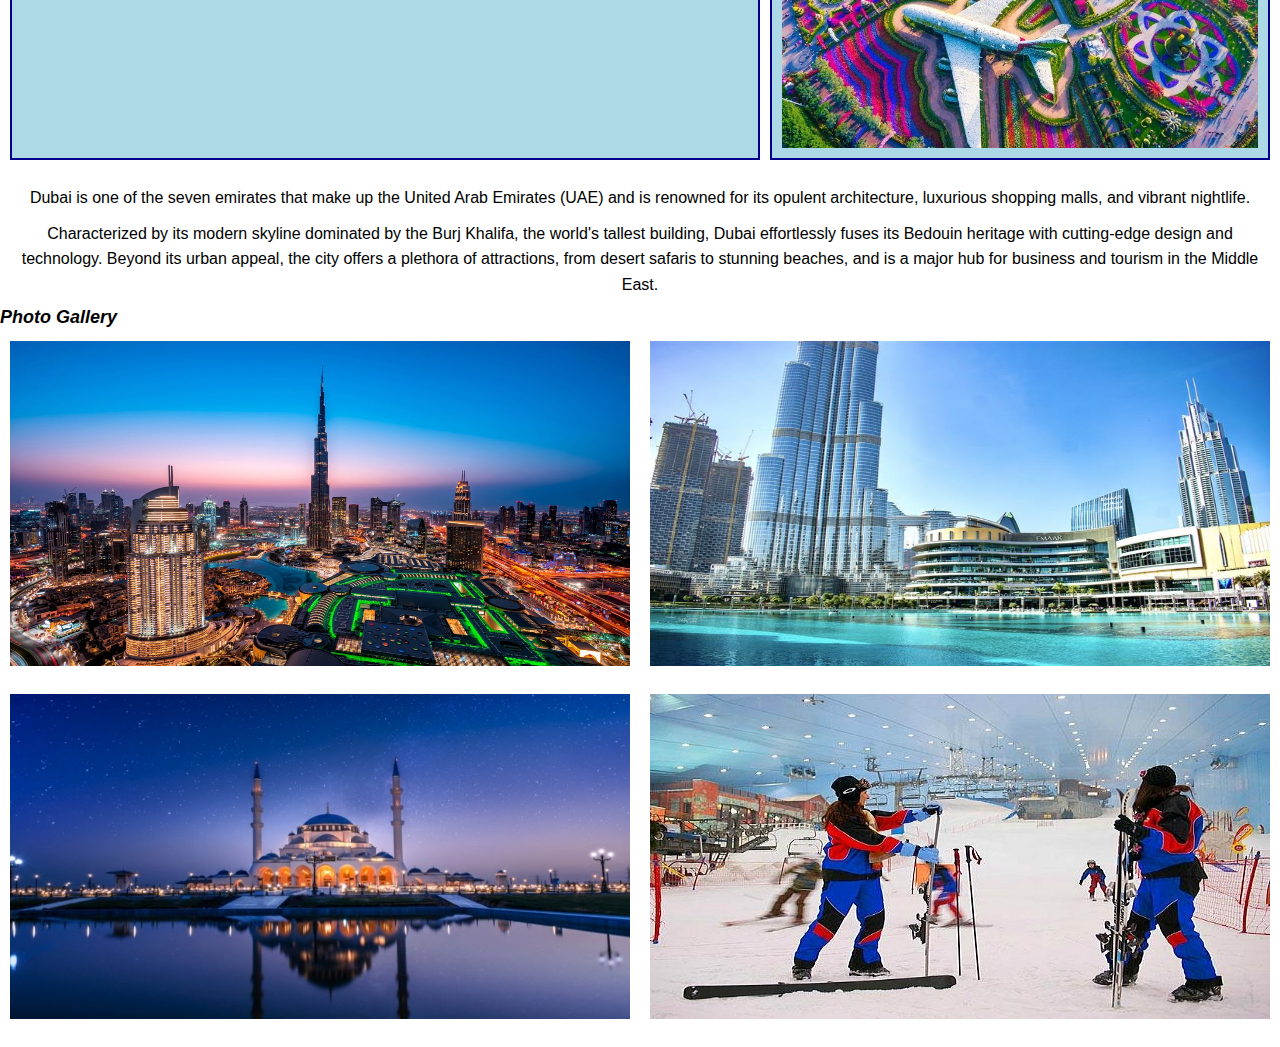
==== commit e487f255: "Add files via upload" ====
--- a/index.html
+++ b/index.html
@@ -8,24 +8,25 @@
 </head>
 <body>
     <header class="header">
-        <a href="#" class="logo">TCP.</a>
+        <a href = "#main" class = "hidden">Skip to Main Content</a>
+        <a href="index.html" class="logo">TCP.</a>
         <input class="side-menu" type="checkbox" id="side-menu"/>
         <label class="hamb" for="side-menu"><span class="hamb-line"></span></label>
         <nav class="nav">
             <ul class="menu">
                 <li><a href="pets.html">Pets</a></li>
                 <li><a href="recipes.html">Recipes</a> </li>
-                <li><a href="index.html">Travel</a></li>
+                <li><a class="current" href="index.html">Travel</a></li>
             </ul>
         </nav>
     </header>
     <div class="topimg prague">
-        <h1 class="location-text">PRAGUE</h1>
-    </div>
-    <div class="inner-row1">
-        <div class="left">
-            <ul>
-                <b>Geographic Location: </b>Czechia
+        <h1 class="location-text animate">PRAGUE</h1>
+    </div>
+    <div id = "main" class="inner-row1">
+        <div class="left">
+            <ul>
+                <li><b>Geographic Location: </b>Czechia</li>
                 <li>Founded: 8th century</li>
                 <li>Population: 1,357,326</li>
                 <li>Language: Czech</li>
@@ -57,12 +58,12 @@
     </div>
 
     <div class="topimg paris">
-        <h1 class="location-text">PARIS</h1>
-    </div>
-    <div class="inner-row1">
-        <div class="left">
-            <ul>
-                <b>Geographic Location: </b>France
+        <h1 class="location-text animate">PARIS</h1>
+    </div>
+    <div class="inner-row1">
+        <div class="left">
+            <ul>
+                <li><b>Geographic Location: </b>France</li>
                 <li>Founded: 3rd century</li>
                 <li>Population: 2,102,650</li>
                 <li>Language: French</li>
@@ -91,12 +92,12 @@
     </div>
 
     <div class="topimg zermatt">
-        <h1 class="location-text">ZERMATT</h1>
-    </div>
-    <div class="inner-row1">
-        <div class="left">
-            <ul>
-                <b>Geographic Location: </b>Switzerland
+        <h1 class="location-text animate">ZERMATT</h1>
+    </div>
+    <div class="inner-row1">
+        <div class="left">
+            <ul>
+                <li><b>Geographic Location: </b>Switzerland</li>
                 <li>Founded: 1495</li>
                 <li>Population: 5,755</li>
                 <li>Language: Swiss German</li>
@@ -125,12 +126,12 @@
     </div>
 
     <div class="topimg ok">
-        <h1 class="location-text">OKVANGO DELTA</h1>
-    </div>
-    <div class="inner-row1">
-        <div class="left">
-            <ul>
-                <b>Geographic Location: </b>Botswana
+        <h1 class="location-text animate">OKVANGO DELTA</h1>
+    </div>
+    <div class="inner-row1">
+        <div class="left">
+            <ul>
+                <li><b>Geographic Location: </b>Botswana</li>
                 <li>Founded: unknown</li>
                 <li>Source: 130,000</li>
                 <li>Language: English</li>
@@ -159,12 +160,12 @@
     </div>
 
     <div class="topimg florence">
-        <h1 class="location-text">FLORENCE</h1>
-    </div>
-    <div class="inner-row1">
-        <div class="left">
-            <ul>
-                <b>Geographic Location: </b>Italy
+        <h1 class="location-text animate">FLORENCE</h1>
+    </div>
+    <div class="inner-row1">
+        <div class="left">
+            <ul>
+                <li><b>Geographic Location: </b>Italy</li>
                 <li>Founded: 1115</li>
                 <li>Population: 382,258</li>
                 <li>Language: Italian</li>
@@ -193,12 +194,12 @@
     </div>
 
     <div class="topimg dubai">
-        <h1 class="location-text">DUBAI</h1>
-    </div>
-    <div class="inner-row1">
-        <div class="left">
-            <ul>
-                <b>Geographic Location: </b>United Arab Emirates
+        <h1 class="location-text animate">DUBAI</h1>
+    </div>
+    <div class="inner-row1">
+        <div class="left">
+            <ul>
+                <li><b>Geographic Location: </b>United Arab Emirates</li>
                 <li>Founded: 1095</li>
                 <li>Population: 3.331 million</li>
                 <li>Language: Arabic</li>
